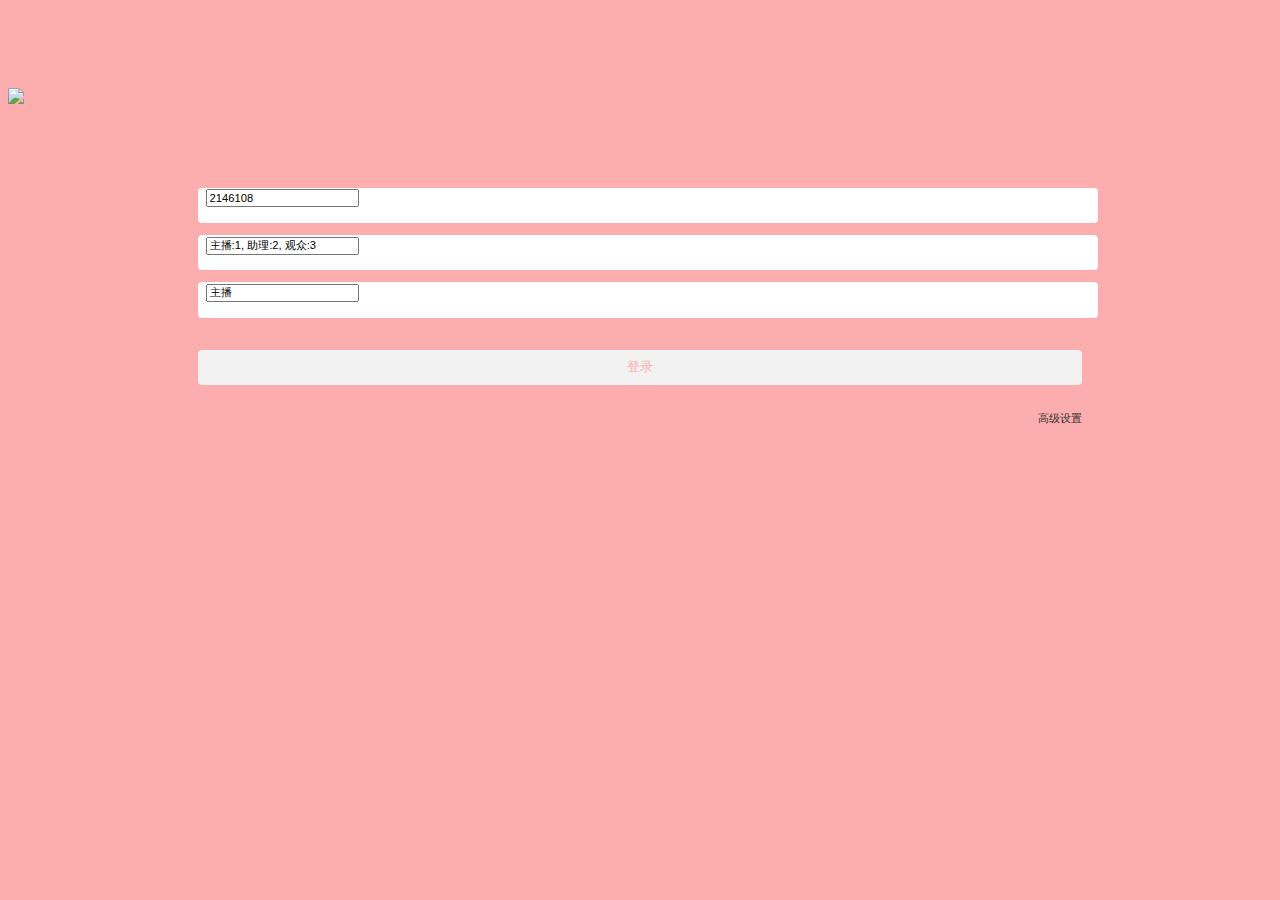
==== widget/index.html @ 02d97b59 "Update index.html" ====
<!doctype html>
<html>
<head>
    <meta charset="UTF-8">
    <meta name="viewport" content="maximum-scale=1.0,minimum-scale=1.0,user-scalable=0,width=device-width,initial-scale=1.0"/>
    <meta name="format-detection" content="telephone=no,email=no,date=no,address=no">
    <title>首页</title>
    <link rel="stylesheet" type="text/css" href="./css/aui.css"/>
    <style>
    	body{
        	background: #FCAEAE;
        }
        .logo{
        	margin: 5rem auto 3rem auto;
        }
        .enter-input{
    		width:70%;
    		height:2.2rem;
    		margin-left: 15%;
    		background: #FFFFFF;
    		border-radius:0.25rem; 
    		padding:0 0.5rem;
    		margin-bottom: 0.75rem;
    	}
    	input[type="text"],
    	input[type="password"],
    	input[type="number"]{
    		font-size:0.7rem;
    	}
    	.solidBtn{	
			margin-top:2rem;		
		    text-align: center;
		    background: #F2F2F2;
		    color: #FCAEAE;
		    font-size: 0.8rem;              
		    height:2.2rem;
		    line-height: 2.2rem;       
		    border-radius: 0.25rem;        
		    width:70%;
        	margin-left:15%; 
		}
		.set{	
			margin-top:1rem;
		    text-align: right;
		    color: #333333;
		    font-size: 0.7rem;              
		    height:2.2rem;
		    line-height: 2.2rem;       
		    border-radius: 0.25rem;        
        	margin-right:15%; 
		}
    </style>
</head>
<body>
	<div class="aui-content" id="content">
		<img class="logo" src="image/logo.png" />
		<div class="enter-input aui-border" style="margin-top: 2rem;">
			<input type="number" id="roomId" placeholder="房间ID" value="2146108">
		</div>
	    <div class="enter-input aui-border">
	    	<input type="text" id="password" placeholder="登录密码" value="主播:1, 助理:2, 观众:3">
	    </div>
        <div class="enter-input aui-border">
        	<input type="text" id="nickname" placeholder="昵称" value="主播">
    	</div>
    	<div class="solidBtn"  tapmode onClick="check();">登录</div>
    	<div class="set" tapmode onclick="openSettings()">高级设置</div>
	</div>
</body>
</html>
<script type="text/javascript" src="script/api.js"></script>
<script type="text/javascript" src="script/jquery.min.js"></script>
<script type="text/javascript">
	var core;
    apiready = function () {
        $api.fixStatusBar( $api.dom('content') );
        api.parseTapmode();
        
        //保持屏幕唤醒
        api.setKeepScreenOn({
		    keepOn: true
		});		
    }
    
    function check(){
		var roomId=$('#roomId').val();
		var password=$('#password').val();
		var nickname=$('#nickname').val();
		
		if(roomId == '' || roomId.match(/^\s+$/g)){
			api.alert({msg:"请输入房间ID"});
    		return;
		}else if(password == '' || password.match(/^\s+$/g)){
			api.alert({msg:"请输入登录密码"});
    		return;
		}else if(nickname == '' || nickname.match(/^\s+$/g)){
			api.alert({msg:"请输入昵称"});
    		return;
		}
		
		//验证房间信息。session是对应一个直播房间的，验证通过才能获取直播间的信息
		var session = {
		    roomId: roomId,
		    password: password,
		    nickname: nickname
		};
		core = api.require('gotyeLiveCore');
		
		//看看是否设置有appkey及accesssecret，若有则取出
		var settings=$api.getStorage('settings');	
		if(settings){
			core.registerApp({
			    appKey: settings.appKey,
			    accessSecret: settings.accessSecret
			});
		}
		core.setDebugLogEnabled({
		    enabled: true
		});
		core.authRoomSession(session, function(ret, err){
		    if(ret){
				$('#roomId').blur();
				$('#password').blur();
				$('#nickname').blur();
				//验证通过后打开直播画面页
		        login(roomId,password,nickname,ret.role);
		    }else{
		        api.alert({msg:err.description});
		    }
		});
	}
	
	function login(roomId,password,nickname,role){
		
		//根据角色判断，主播则打开主播页面，否则打开观众页面。1表示后台用户，2表示主播用户，3表示助理用户，4表示普通用户
		var frmName='player';
		var frmUrl='html/player.html';
		if(role=='2'){
			frmName='publisher';
			frmUrl='html/publisher.html';			 
		}
		
		//以frame类型打开，并且传入roomId、password、nickname
		api.openFrame({
		    name: frmName,
		    url: frmUrl,
            pageParam: {
		        roomId: roomId,
		        password:password,
		        nickname:nickname
		    },
		    rect:{
		        x: 0,
                y: 0,
                w: 'auto',
                h: 'auto'
		    },
		    bounces: false,
		    bgColor: 'rgba(0,0,0,0)',
		    vScrollBarEnabled:false,
		    hScrollBarEnabled:false
		});	
    }
    
    function openSettings(){
    	api.openWin({
			name : 'settings_win',
			url : './html/settings_win.html',
			allowEdit:true,
			slidBackEnabled:true
		});	
    }

    
</script>
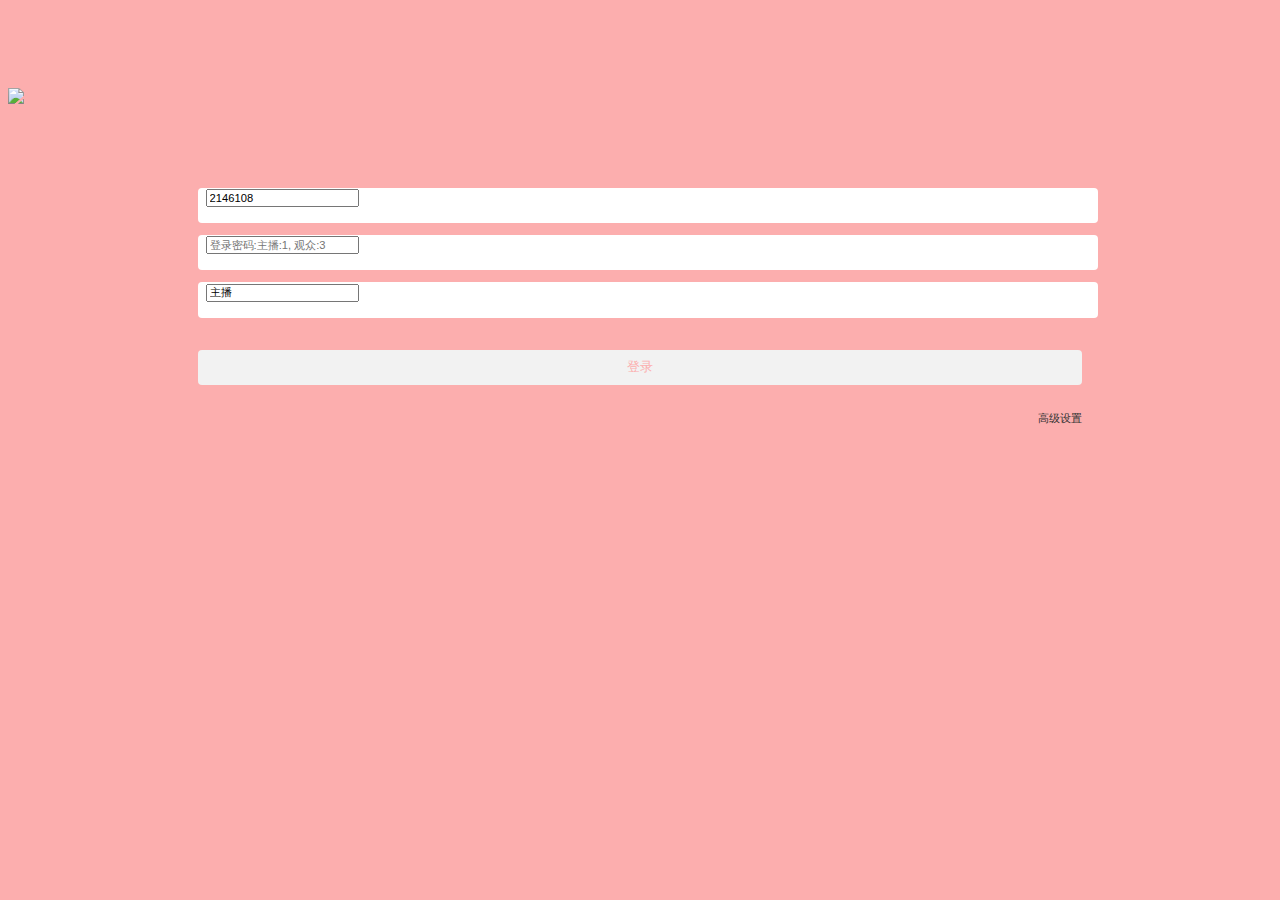
==== commit cde4f50e: "Update index.html" ====
--- a/widget/index.html
+++ b/widget/index.html
@@ -58,7 +58,7 @@
 			<input type="number" id="roomId" placeholder="房间ID" value="2146108">
 		</div>
 	    <div class="enter-input aui-border">
-	    	<input type="text" id="password" placeholder="登录密码" value="主播:1, 助理:2, 观众:3">
+	    	<input type="text" id="password" placeholder="登录密码:主播:1, 观众:3" value="">
 	    </div>
         <div class="enter-input aui-border">
         	<input type="text" id="nickname" placeholder="昵称" value="主播">
